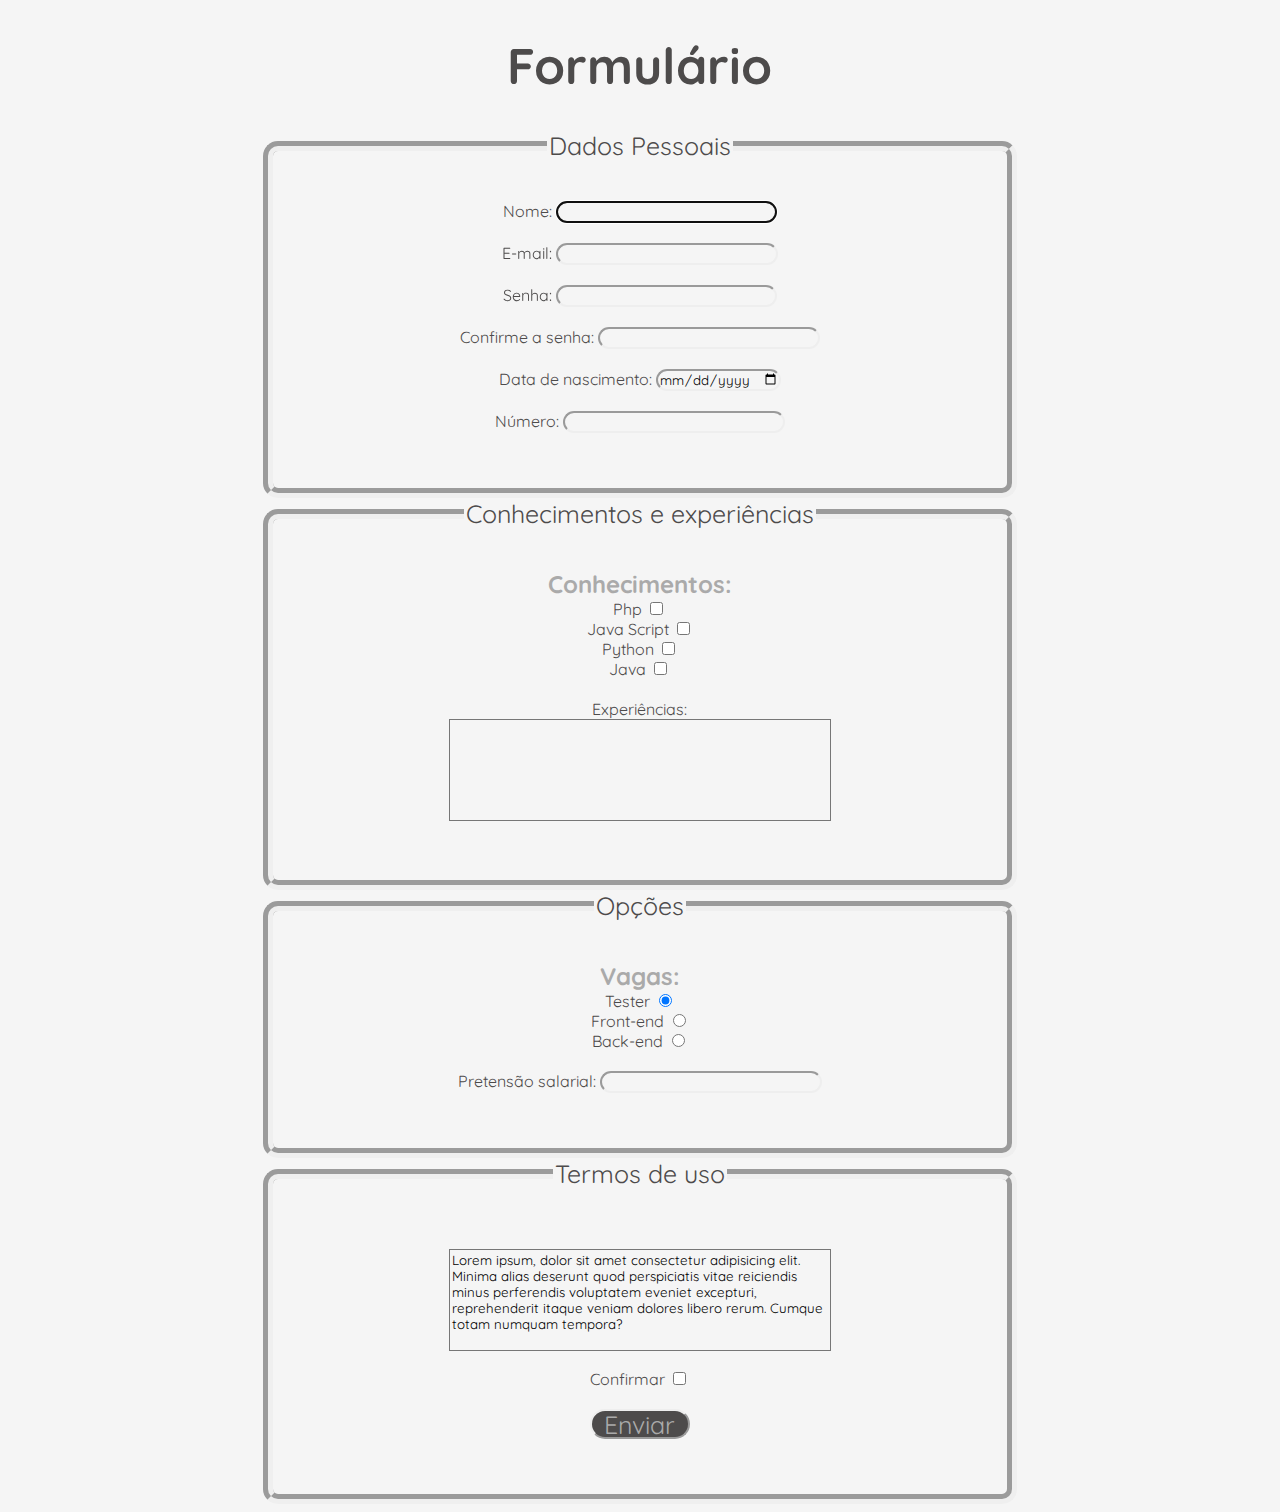
==== formulario/index.html @ ee900249 "Adicionando o portfólio" ====
<!DOCTYPE html>
<html lang="en">

<head>
    <meta charset="UTF-8">
    <meta http-equiv="X-UA-Compatible" content="IE=edge">
    <meta name="viewport" content="width=device-width, initial-scale=1.0">
    <title>Formulário</title>
    <link rel="stylesheet" href="style.css">
    <link href="https://fonts.googleapis.com/css2?family=Lobster&family=Quicksand&display=swap" rel="stylesheet">
</head>

<body>
    <div class="container">
        <h1>Formulário</h1>

        <form action="receber.php" method="post" target="_blank">
            <fieldset>
                <legend>Dados Pessoais</legend>
                <div>
                    <label for="name">Nome:</label>
                    <input type="text" id="name" name="Nome" autofocus />
                </div>
                <br>
                <div>
                    <label for="email">E-mail:</label>
                    <input type="email" id="email" name="Email" />
                </div>
                <br>
                <div>
                    <label for="senha">Senha:</label>
                    <input type="password" id="senha" name="Senha" minlength="8"/>
                </div>
                <br>
                <div>
                    <label for="confsenha">Confirme a senha:</label>
                    <input type="password" id="confsenha" name="Senha" />
                </div>
                <br>
                <div>
                    <label for="birth">Data de nascimento:</label>
                    <input type="date" id="birth" name="Nascimento" />
                </div>
                <br>
                <div>
                    <label for="phone">Número:</label>
                    <input type="text" id="phone" name="Telefone" pattern="[0-9]{11}" maxlength="11" required />
                </div>
            </fieldset>
            <fieldset>
                <legend>Conhecimentos e experiências</legend>
                <h2>Conhecimentos:</h2>
                <div>
                    <label for="php">Php</label>
                    <input type="checkbox" id="php" name="Php" value="php" />
                </div>
                <div>
                    <label for="js">Java Script</label>
                    <input type="checkbox" id="js" name="Js" value="js" />
                </div>
                <div>
                    <label for="py">Python</label>
                    <input type="checkbox" id="py" name="Py" value="py" />
                </div>
                <div>
                    <label for="java">Java</label>
                    <input type="checkbox" id="java" name="Java" value="java" />
                </div>
                <br>    
                <div>
                    <label for="exp">Experiências:</label>
                    <br>    
                    <textarea id="exp" rows="6" cols="50" name="Experiências" ></textarea>
                </div>
            </fieldset>
            <fieldset>
                <legend>Opções</legend>
                <h2>Vagas:</h2>
                <div>
                    <label for="tester">Tester</label>
                    <input type="radio" id="tester" name="Vaga" checked />
                </div>
                <div>
                    <label for="frontend">Front-end</label>
                    <input type="radio" id="frontend" name="Vaga" />
                </div>
                <div>
                    <label for="backend">Back-end</label>
                    <input type="radio" id="backend" name="Vaga" />
                </div>
                <br>
                <div>
                    <label for="salario">Pretensão salarial:</label>
                    <input type="text" id="salario" name="Salario" pattern="[0-9]{6}" maxlength="6" onclick=""/>
                </div>
            </fieldset>
            <fieldset>
                <legend>Termos de uso</legend>
                <br>
                <div>
                    <textarea rows="6" cols="50" name="comments" readonly>Lorem ipsum, dolor sit amet consectetur adipisicing elit. Minima alias deserunt quod perspiciatis vitae reiciendis minus perferendis voluptatem eveniet excepturi, reprehenderit itaque veniam dolores libero rerum. Cumque totam numquam tempora?</textarea><br />
                    <label for="confirmar">Confirmar</label>
                    <input type="checkbox" id="confirmar" name="Confirmar" required />
                </div>
                <br>
                <div>
                    <input type="submit" id="enviar" value="Enviar" />
                </div>
            </fieldset>
        </form>
    </div>
</body>

</html>
---- formulario/style.css ----
* {
    border:border-box;
    margin:none;
    padding:none;
    background-color: #f5f5f5;
    font-family: 'Quicksand', sans-serif;
}

.container {
    width:60%;
    margin: 0 auto; 
    text-align: center;
}

h1 {
    color: #4D4B4B;
    text-align: center;
    font-size: 50px;
}

fieldset {
    border-radius: 15px;
    border-width: 10px;
    padding-top: 40px;
    padding-bottom: 55px;
}

fieldset:nth-child(1) input:not(#birth) {
    width:  30%;
}

#salario {
    width:  30%;
}

legend {
    color: #4D4B4B;
    font-size: 25px;
}

h2 {
    margin: 0;
    color:#aaa;
}

label {
    color: #4D4B4B;
}
input {
    border-color: #eee;
    border-radius: 15px;
}

input[type="number"]::-webkit-outer-spin-button,
input[type="number"]::-webkit-inner-spin-button {
    -webkit-appearance: none;
    margin: 0;
}
input[type="number"] {
    -moz-appearance: textfield;
}

#confirmar {
    margin-top: 17px;
}

textarea {
    resize: none;
}

input[type="submit"] {
    background-color:#4D4B4B;
    width: 100px;
    height: 30px;
    font-size: 25px;
    text-align: center;
    line-height: 25px;
    color:#aaa;
}

@media (max-width: 600px){
textarea {
    width: 140px;
}
}
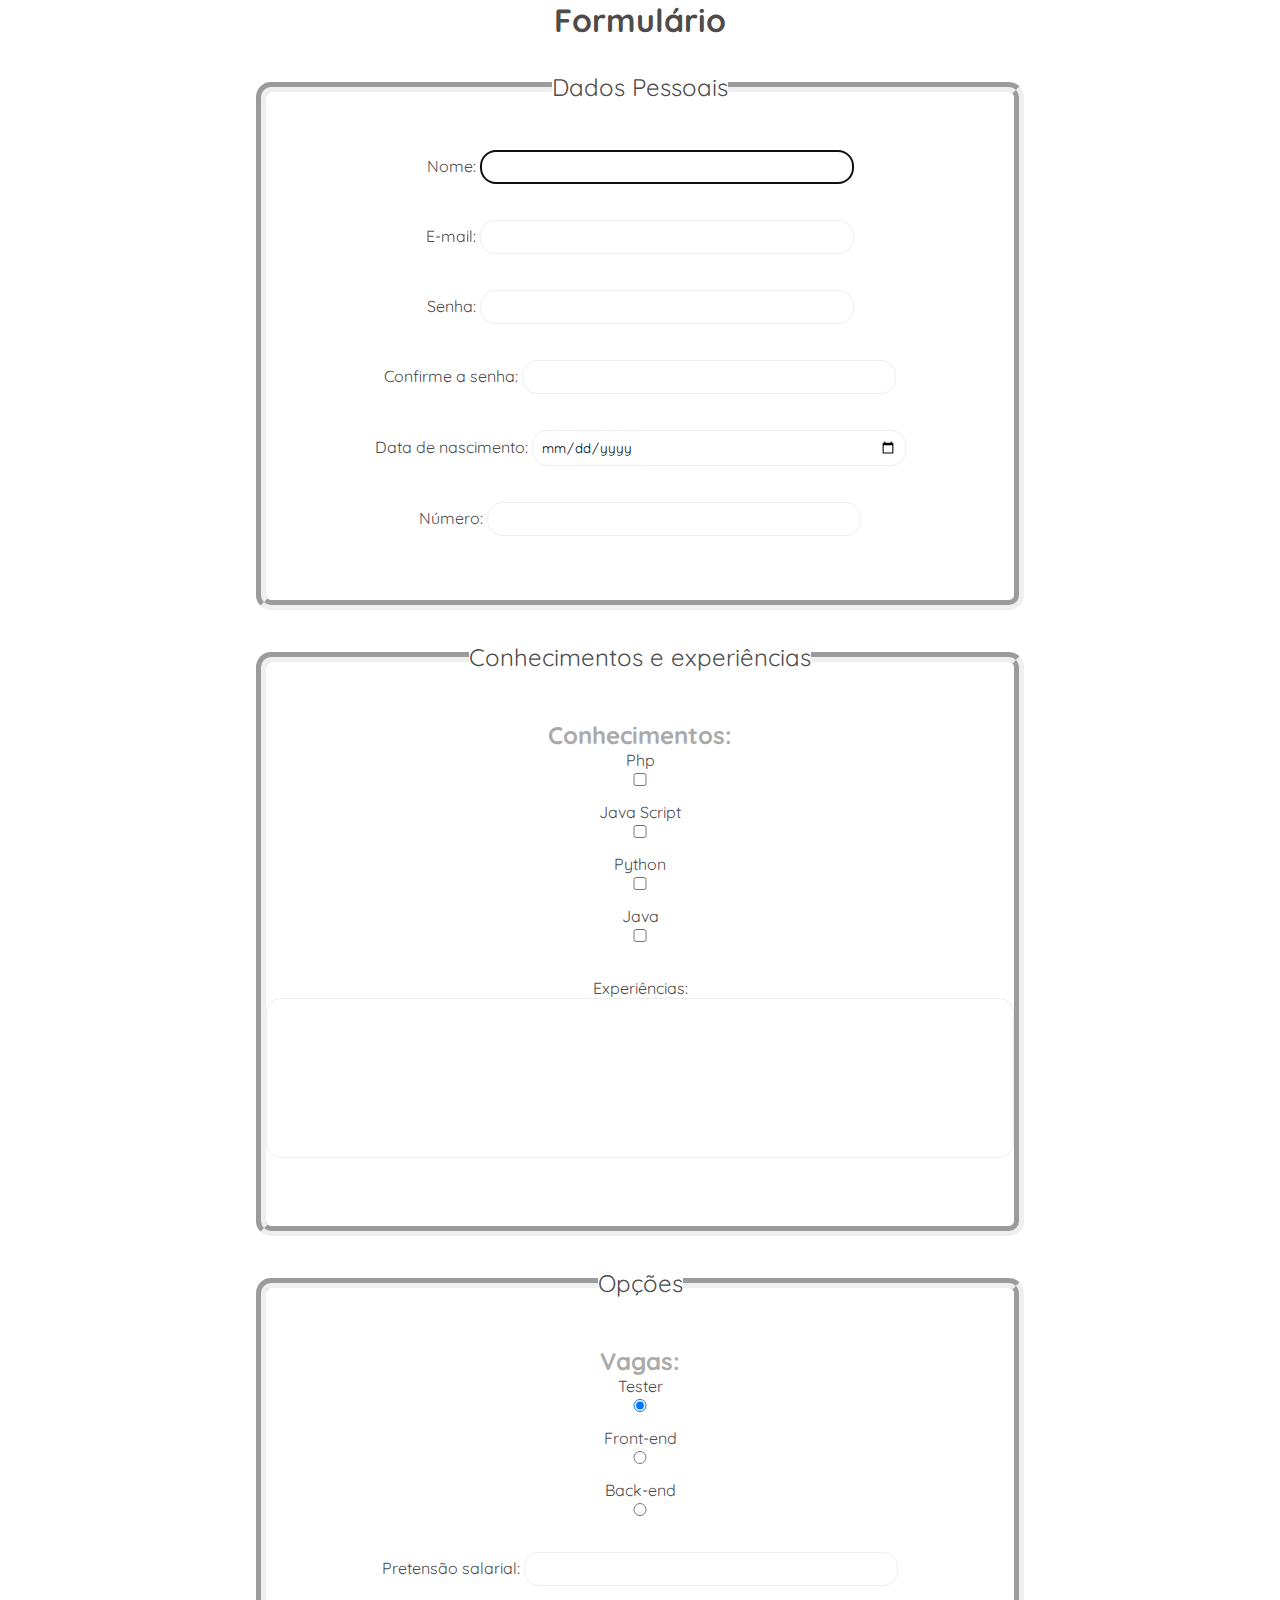
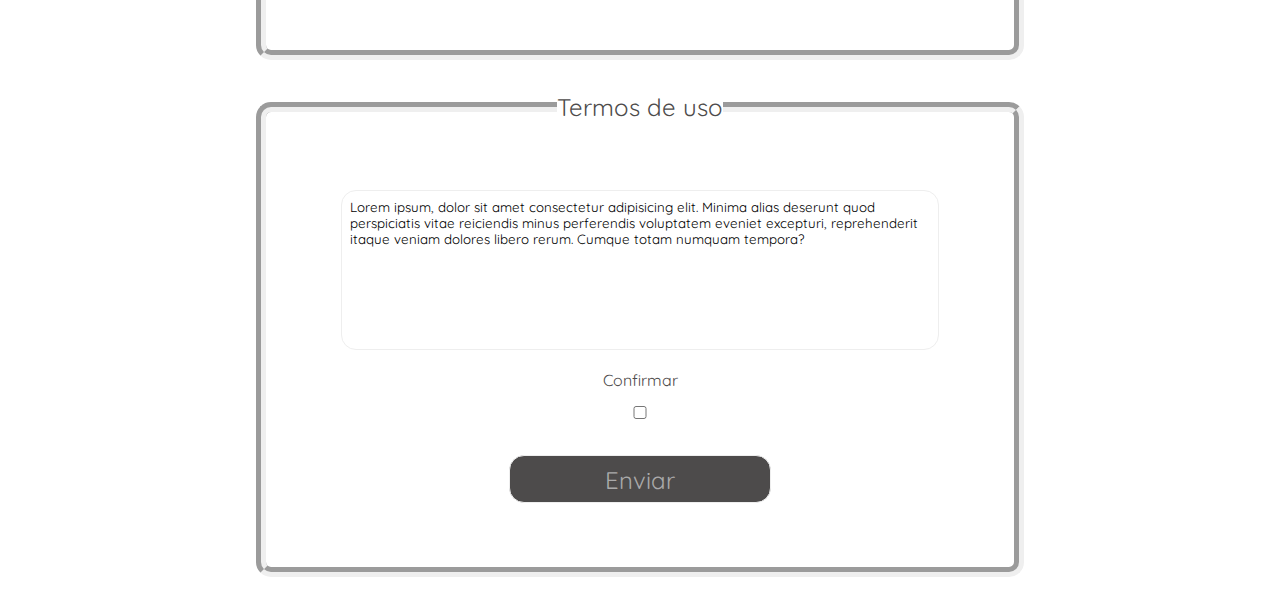
==== commit 47ac320a: "Atualizando portfólio" ====
--- a/formulario/index.html
+++ b/formulario/index.html
@@ -98,7 +98,7 @@
                 <legend>Termos de uso</legend>
                 <br>
                 <div>
-                    <textarea rows="6" cols="50" name="comments" readonly>Lorem ipsum, dolor sit amet consectetur adipisicing elit. Minima alias deserunt quod perspiciatis vitae reiciendis minus perferendis voluptatem eveniet excepturi, reprehenderit itaque veniam dolores libero rerum. Cumque totam numquam tempora?</textarea><br />
+                    <textarea rows="6" cols="50" name="comments" id="termos" readonly>Lorem ipsum, dolor sit amet consectetur adipisicing elit. Minima alias deserunt quod perspiciatis vitae reiciendis minus perferendis voluptatem eveniet excepturi, reprehenderit itaque veniam dolores libero rerum. Cumque totam numquam tempora?</textarea><br />
                     <label for="confirmar">Confirmar</label>
                     <input type="checkbox" id="confirmar" name="Confirmar" required />
                 </div>
--- a/formulario/style.css
+++ b/formulario/style.css
@@ -1,41 +1,42 @@
 * {
-    border:border-box;
-    margin:none;
-    padding:none;
-    background-color: #f5f5f5;
+    box-sizing: border-box;
+    margin: 0;
+    padding: 0;
     font-family: 'Quicksand', sans-serif;
 }
 
 .container {
-    width:60%;
-    margin: 0 auto; 
+    width: 90%;
+    margin: 0 auto;
     text-align: center;
 }
 
 h1 {
     color: #4D4B4B;
     text-align: center;
-    font-size: 50px;
+    font-size: 2rem;
+    margin-bottom: 2rem;
 }
 
 fieldset {
     border-radius: 15px;
     border-width: 10px;
-    padding-top: 40px;
-    padding-bottom: 55px;
+    padding-top: 3rem;
+    padding-bottom: 3rem;
+    margin-bottom: 2rem;
 }
 
 fieldset:nth-child(1) input:not(#birth) {
-    width:  30%;
+    width: 30%;
 }
 
 #salario {
-    width:  30%;
+    width: 30%;
 }
 
 legend {
     color: #4D4B4B;
-    font-size: 25px;
+    font-size: 1.5rem;
 }
 
 h2 {
@@ -46,9 +47,17 @@
 label {
     color: #4D4B4B;
 }
-input {
-    border-color: #eee;
+
+input, textarea {
+    border: 1px solid #eee;
     border-radius: 15px;
+    width: 100%;
+    padding: 0.5rem;
+    margin-bottom: 1rem;
+}
+
+#birth {
+    width:50%;
 }
 
 input[type="number"]::-webkit-outer-spin-button,
@@ -56,30 +65,57 @@
     -webkit-appearance: none;
     margin: 0;
 }
+
 input[type="number"] {
-    -moz-appearance: textfield;
+    appearance: textfield;
 }
 
 #confirmar {
-    margin-top: 17px;
+    margin-top: 1rem;
 }
 
 textarea {
     resize: none;
+    height: 10rem;
+}
+
+#termos {
+    width:80%;
 }
 
 input[type="submit"] {
-    background-color:#4D4B4B;
-    width: 100px;
-    height: 30px;
-    font-size: 25px;
+    background-color: #4D4B4B;
+    width: 35%;
+    height: 3rem;
+    font-size: 1.5rem;
     text-align: center;
-    line-height: 25px;
-    color:#aaa;
+    line-height: 2rem;
+    color: #aaa;
 }
 
-@media (max-width: 600px){
-textarea {
-    width: 140px;
+@media (min-width: 600px){
+    .container{
+        width: 60%;
+    }
 }
-}+
+@media (min-width: 768px) {
+    fieldset:nth-child(1) input:not(#birth) {
+        width: 50%;
+    }
+    #salario {
+        width: 50%;
+    }
+}
+
+@media (min-width: 992px) {
+    .container{
+        width: 70%;
+    }
+}
+
+@media (min-width: 1200px) {
+    .container{
+        width: 60%;
+    }
+}
